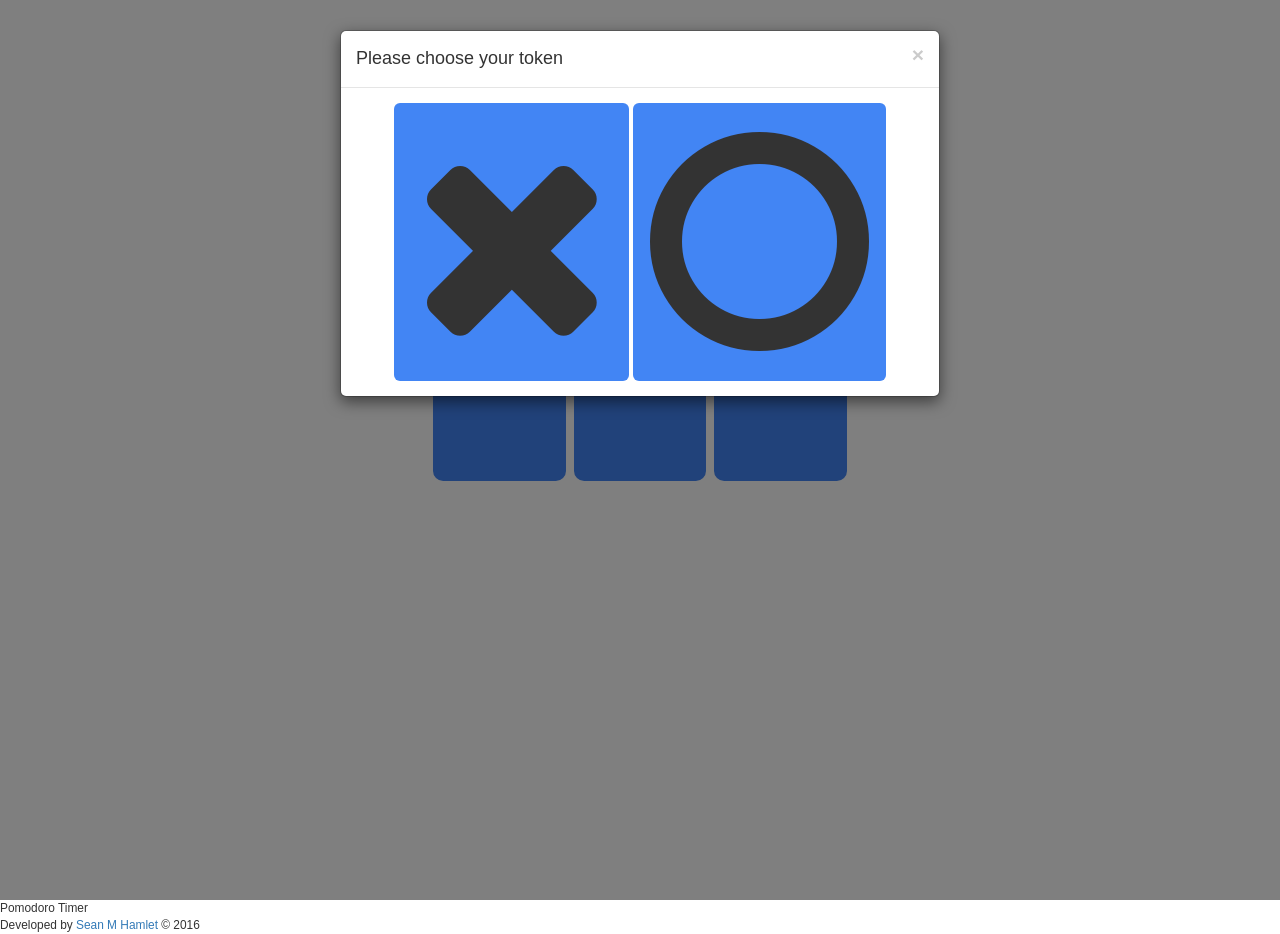
==== FrontEndDev-Advanced/TicTacToeGame/index.html @ 0fa89d29 "Initial Commit: Tic Tac Toe Game This game was written using html, css, and javascript (mostly jQuer" ====
<!DOCTYPE html>
<html>
<head>
	<!-- Recommended charset if using english -->
  <meta charset="utf-8">
  <!-- Description that is shown in search results -->
  <meta description="Tic Tac Toe">
  <!-- Ensures rendered using latest IE version -->
  <meta http-equiv="X-UA-Compatible" content="IE=Edge">
  <!-- Controls pages dimensions to follow screen width of device -->
  <meta name="viewport" content="width=device-width, initial-scale=1">

  <title>Tic Tac Toe</title>

  <!-- Basic Bootsrap -->
  <link rel="stylesheet" href="https://maxcdn.bootstrapcdn.com/bootstrap/3.3.6/css/bootstrap.min.css" integrity="sha384-1q8mTJOASx8j1Au+a5WDVnPi2lkFfwwEAa8hDDdjZlpLegxhjVME1fgjWPGmkzs7" crossorigin="anonymous">

  <!-- Font-Awesome -->
  <link rel="stylesheet" href="https://maxcdn.bootstrapcdn.com/font-awesome/4.5.0/css/font-awesome.min.css">

  <!-- Font Roboto -->
  <link href='https://fonts.googleapis.com/css?family=Lato:400,300' rel='stylesheet' type='text/css'>

  <!-- Custom styles for this page -->
  <link href="css/style.css" rel="stylesheet">

</head>
<body>

<div class="container-fluid">

  <!-- Tic Tac Toe Container -->
  <div class="row">
    <div class="col-xs-4" id="0"></div>
    <div class="col-xs-4" id="1"></div>
    <div class="col-xs-4" id="2"></div>
    <div class="col-xs-4" id="3"></div>
    <div class="col-xs-4" id="4"></div>
    <div class="col-xs-4" id="5"></div>
    <div class="col-xs-4" id="6"></div>
    <div class="col-xs-4" id="7"></div>
    <div class="col-xs-4" id="8"></div>
  </div>
  
  <h2 id="result" class="text-center hidden"></h2>
  <h2 id="playAgain" class="text-center hidden">Click Here to Play Again!</button>
  </h2>

  <!-- Modal For Choosing Token-->
  <div id="tokenChoice" class="modal fade" role="dialog">
    <div class="modal-dialog">
      
      <div class="modal-content">
        
        <div class="modal-header">
          <button type="button" class="close" data-dismiss="modal">&times;</button>
          <h4 class="modal-title">Please choose your token</h4>
        </div>
        
        <div class="modal-body text-center">
          <button id="x" class="btn btn-lg" data-dismiss="modal"><i class="fa fa-times"></i></button>
          <button id="o" class="btn btn-lg" data-dismiss="modal"><i class="fa fa-circle-o"></i></button>
        </div>
        
      </div>

    </div>
  </div>
  
</div>

  </div>
    <footer class="footer small">Pomodoro Timer<br>Developed by <a href="https://github.com/seanmhamlet">Sean M Hamlet </a> &copy 2016</footer>
  </div>


  <!-- Javascript -->
  <script src="https://ajax.googleapis.com/ajax/libs/jquery/2.1.4/jquery.min.js"></script>
  <script src="https://maxcdn.bootstrapcdn.com/bootstrap/3.3.6/js/bootstrap.min.js" integrity="sha384-0mSbJDEHialfmuBBQP6A4Qrprq5OVfW37PRR3j5ELqxss1yVqOtnepnHVP9aJ7xS" crossorigin="anonymous"></script>

  <!-- Custom Javascript -->
  <script src="js/scripts.js"></script>
</body>
</html>
---- FrontEndDev-Advanced/TicTacToeGame/css/style.css ----
html {
  height: 100%;
}

body {
  height: 100%;
}

.container-fluid {
  height: 100%;
}

.row {
  width: 33vw;
  height: 33vw;
  margin: 0 auto;
  margin-top: 5%;
}

.col-xs-4 {
  height: 33.33%;
  background-color: #4285f4;
  border: 0.4rem solid white;
  border-radius: 10%;
  padding: 0;
  text-align: center;
}

.col-xs-4:hover {
  cursor: pointer;
}

.col-xs-4 i {
  font-size: 10vw;
}

.modal-body button {
  background-color: #4285f4;
}

/* Token size in modal */
.modal-body button i {
  font-size: 20vw;
}

#playAgain:hover {
  cursor: pointer;
}
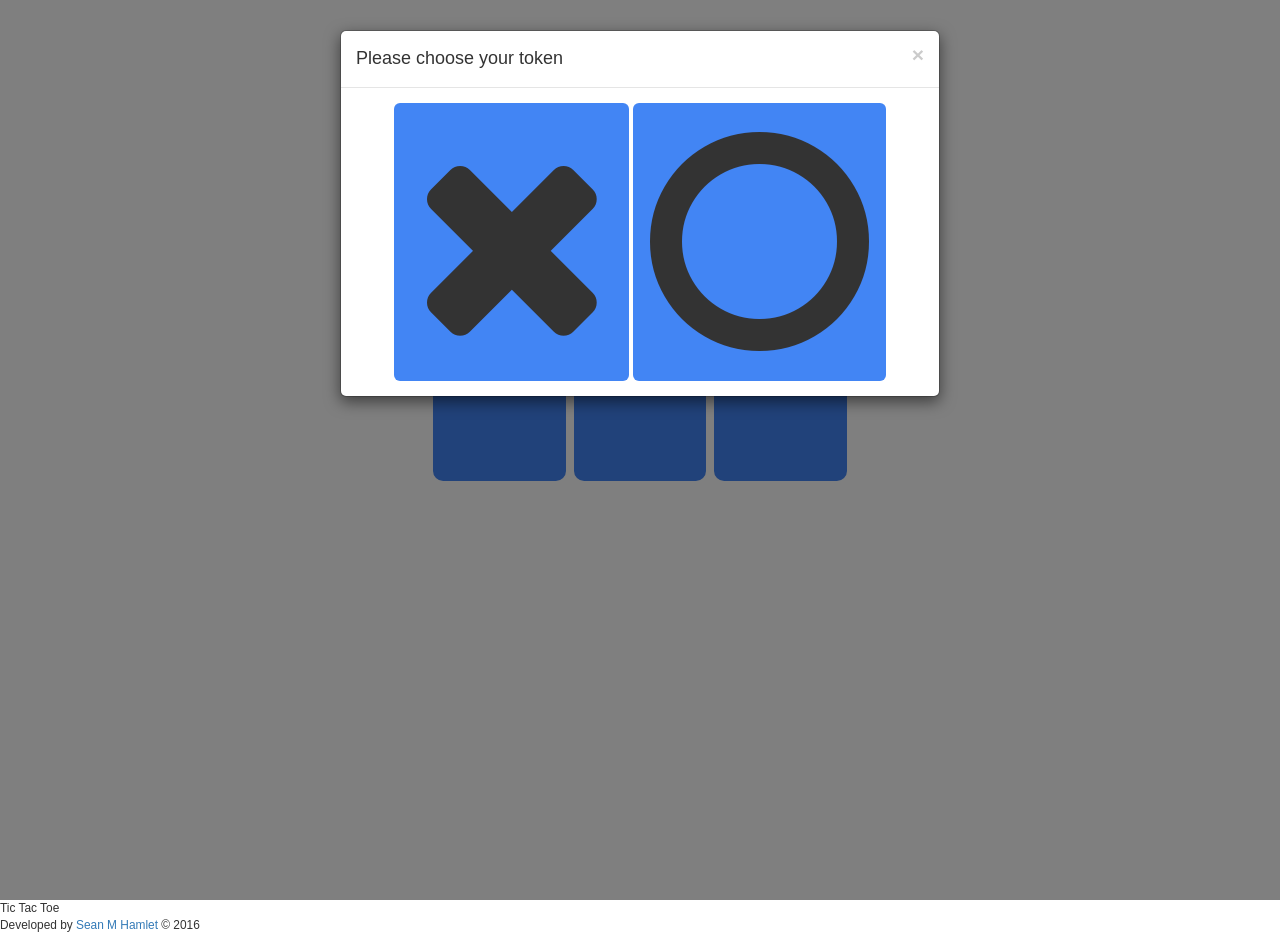
==== commit 3c051ec4: "Fixes incorrect name of site in footer" ====
--- a/FrontEndDev-Advanced/TicTacToeGame/index.html
+++ b/FrontEndDev-Advanced/TicTacToeGame/index.html
@@ -70,7 +70,7 @@
 </div>
 
   </div>
-    <footer class="footer small">Pomodoro Timer<br>Developed by <a href="https://github.com/seanmhamlet">Sean M Hamlet </a> &copy 2016</footer>
+    <footer class="footer small">Tic Tac Toe<br>Developed by <a href="https://github.com/seanmhamlet">Sean M Hamlet </a> &copy 2016</footer>
   </div>
 
 
